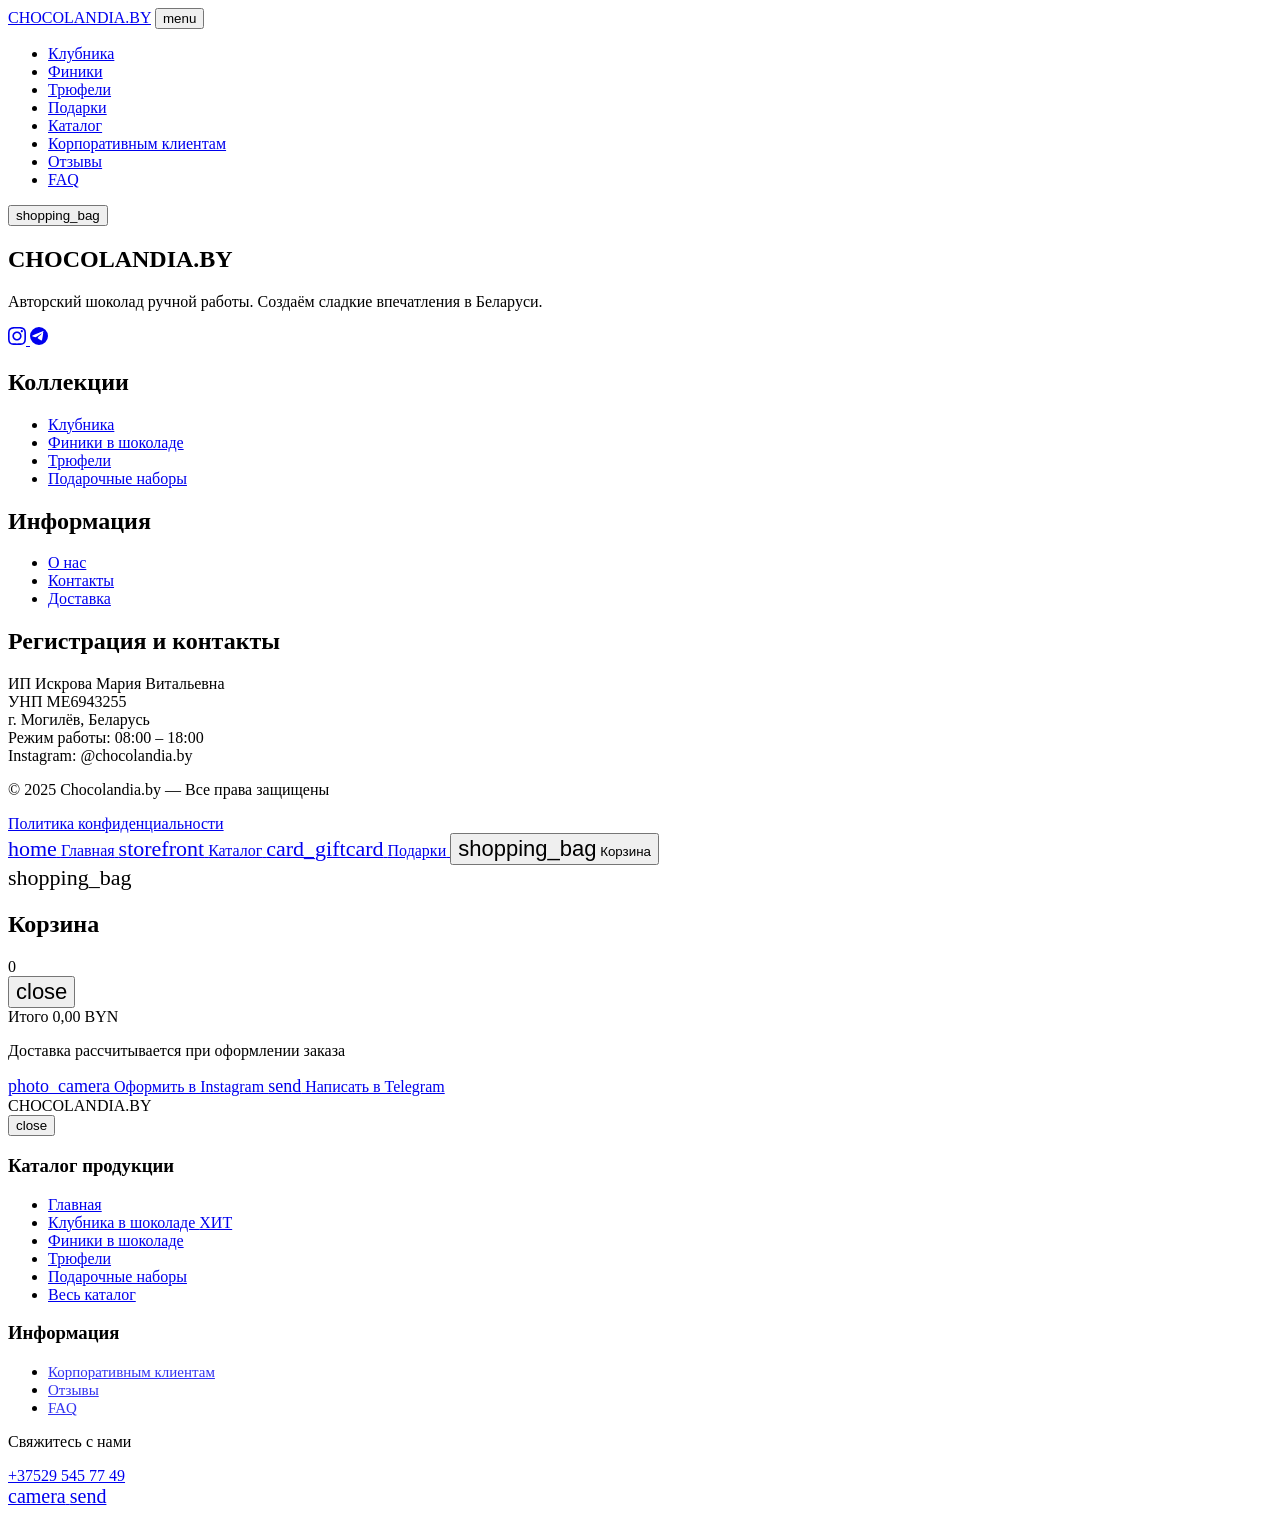
==== public_html/index.html @ 7cab3f05 "Update product catalog for Finiki, modernize UI, and update About Us section" ====
<!DOCTYPE html>
<html lang="ru" class="scroll-smooth">
<head>
  <meta charset="UTF-8" />
  <meta name="viewport" content="width=device-width, initial-scale=1.0" />

  <!-- SEO -->
  <title>Chocolandia.by — Шоколад ручной работы с доставкой по Беларуси</title>
  <meta name="description" content="Авторский шоколад ручной работы: дубайский шоколад, трюфели и подарочные наборы. Доставка курьером и почтой по всей Беларуси (Минск, Брест, Гомель и др.). Свежая клубника в шоколаде с доставкой по Беларуси." />
  <meta name="keywords" content="шоколад ручной работы, Беларусь, дубайский шоколад, клубника в шоколаде, трюфели, подарки, Chocolandia" />
  <meta name="author" content="Chocolandia.by" />

  <!-- Open Graph -->
  <meta property="og:type"        content="website" />
  <meta property="og:url"         content="https://chocolandia.by/" />
  <meta property="og:title"       content="Chocolandia.by — Шоколад ручной работы с доставкой по Беларуси" />
  <meta property="og:description" content="Авторский шоколад ручной работы: дубайский шоколад, трюфели и наборы в подарок. Доставка по всей Беларуси." />
  <meta property="og:image"       content="/assets/images/hero_slider_1.png" />

  <!-- Preconnect fonts -->
  <link rel="preconnect" href="https://fonts.googleapis.com" />
  <link rel="preconnect" href="https://fonts.gstatic.com" crossorigin />

  <!-- Favicon placeholder -->
  <link rel="icon" href="data:image/svg+xml,<svg xmlns='http://www.w3.org/2000/svg' viewBox='0 0 100 100'><text y='.9em' font-size='90'>🍫</text></svg>" />

  <!-- Main CSS -->
  <link rel="stylesheet" href="/styles.css?v=2.4" />
</head>
<body>

  <!-- ════════════════════════════════════════════════
       TOP NAVIGATION
  ════════════════════════════════════════════════ -->
  <nav class="top-nav" id="top-nav" role="navigation" aria-label="Главная навигация">
    <div class="nav-inner">
      <!-- Logo -->
      <a href="/" class="nav-logo" id="nav-logo" data-route="/">CHOCOLANDIA.BY</a>

      <!-- Hamburger (mobile) -->
      <button class="hamburger nav-icon-btn" id="hamburger-btn" aria-label="Меню">
        <span class="material-symbols-outlined">menu</span>
      </button>

      <!-- Desktop links -->
      <ul class="nav-links" id="nav-links">
        <li><a href="/collections/strawberry"  data-route="/collections/strawberry"  id="nav-strawberry">Клубника</a></li>
        <li><a href="/collections/finiki"      data-route="/collections/finiki"      id="nav-finiki">Финики</a></li>
        <li><a href="/collections/truffles"     data-route="/collections/truffles"     id="nav-truffles">Трюфели</a></li>
        <li><a href="/collections/gifts"        data-route="/collections/gifts"        id="nav-gifts">Подарки</a></li>
        <li><a href="/collections"              data-route="/collections"              id="nav-all">Каталог</a></li>
        <li><a href="/b2b"                      data-route="/b2b"                      id="nav-b2b">Корпоративным клиентам</a></li>
        <li><a href="/#reviews-section"         data-route="/#reviews-section"         id="nav-reviews">Отзывы</a></li>
        <li><a href="/#faq-section"             data-route="/#faq-section"             id="nav-faq">FAQ</a></li>
      </ul>

      <!-- Actions -->
      <div class="nav-actions">
        <button class="nav-icon-btn nav-cart-btn" id="cart-btn" aria-label="Корзина">
          <span class="material-symbols-outlined">shopping_bag</span>
          <span class="nav-cart-badge" id="cart-badge" style="display:none">0</span>
        </button>
      </div>
    </div>
  </nav>

  <!-- ════════════════════════════════════════════════
       PAGE CONTENT (SPA target)
  ════════════════════════════════════════════════ -->
  <div id="app" role="main" aria-live="polite"></div>

  <!-- ════════════════════════════════════════════════
       FOOTER (static)
  ════════════════════════════════════════════════ -->
  <footer id="site-footer" role="contentinfo">
    <div class="container">
      <div class="footer-grid">
        <!-- Brand -->
        <div>
          <h2 class="footer-brand-name">CHOCOLANDIA.BY</h2>
          <p class="footer-desc">Авторский шоколад ручной работы. Создаём сладкие впечатления в Беларуси.</p>
          <div class="footer-social">
            <a href="https://www.instagram.com/chocolandia.by/" target="_blank" rel="noopener"
               class="footer-social-btn" aria-label="Instagram">
              <svg width="18" height="18" viewBox="0 0 24 24" fill="currentColor"><path d="M12 2.163c3.204 0 3.584.012 4.85.07 3.252.148 4.771 1.691 4.919 4.919.058 1.265.069 1.645.069 4.849 0 3.205-.012 3.584-.069 4.849-.149 3.225-1.664 4.771-4.919 4.919-1.266.058-1.644.07-4.85.07-3.204 0-3.584-.012-4.849-.07-3.26-.149-4.771-1.699-4.919-4.92-.058-1.265-.07-1.644-.07-4.849 0-3.204.013-3.583.07-4.849.149-3.227 1.664-4.771 4.919-4.919 1.266-.057 1.645-.069 4.849-.069zm0-2.163c-3.259 0-3.667.014-4.947.072-4.358.2-6.78 2.618-6.98 6.98-.059 1.281-.073 1.689-.073 4.948 0 3.259.014 3.668.072 4.948.2 4.358 2.618 6.78 6.98 6.98 1.281.058 1.689.072 4.948.072 3.259 0 3.668-.014 4.948-.072 4.354-.2 6.782-2.618 6.979-6.98.059-1.28.073-1.689.073-4.948 0-3.259-.014-3.667-.072-4.947-.196-4.354-2.617-6.78-6.979-6.98-1.281-.059-1.69-.073-4.949-.073zm0 5.838c-3.403 0-6.162 2.759-6.162 6.162s2.759 6.163 6.162 6.163 6.162-2.759 6.162-6.163c0-3.403-2.759-6.162-6.162-6.162zm0 10.162c-2.209 0-4-1.79-4-4 0-2.209 1.791-4 4-4s4 1.791 4 4c0 2.21-1.791 4-4 4zm6.406-11.845c-.796 0-1.441.645-1.441 1.44s.645 1.44 1.441 1.44c.795 0 1.439-.645 1.439-1.44s-.644-1.44-1.439-1.44z"/></svg>
            </a>
            <a href="https://t.me/maryiskrova" target="_blank" rel="noopener"
               class="footer-social-btn" aria-label="Telegram">
              <svg width="18" height="18" viewBox="0 0 24 24" fill="currentColor"><path d="M11.944 0A12 12 0 0 0 0 12a12 12 0 0 0 12 12 12 12 0 0 0 12-12A12 12 0 0 0 12 0a12 12 0 0 0-.056 0zm4.962 7.224c.1-.002.321.023.465.14a.506.506 0 0 1 .171.325c.016.093.036.306.02.472-.18 1.898-.962 6.502-1.36 8.627-.168.9-.499 1.201-.82 1.23-.69.1-1.21-.42-1.88-.86-1.04-.69-1.63-1.11-2.64-1.78-1.16-.77-.41-1.2.25-1.89l.017-.017c.5-.47 4.6-4.32 4.68-4.66.01-.04.02-.19-.07-.27-.09-.08-.22-.05-.32-.03-.14.03-2.35 1.49-6.63 4.38-.63.43-1.19.64-1.7.63-.55-.01-1.6-.31-2.39-.56-.96-.31-1.73-.47-1.66-.99.03-.27.4-.55 1.1-.84 4.33-1.88 7.22-3.13 8.66-3.73 4.12-1.72 4.97-2.01 5.53-2.02z"/></svg>
            </a>
          </div>
        </div>

        <!-- Collections -->
        <div>
          <h2 class="footer-col-title">Коллекции</h2>
          <ul class="footer-links">
            <li><a href="/collections/strawberry" data-route="/collections/strawberry">Клубника</a></li>
            <li><a href="/collections/finiki"       data-route="/collections/finiki">Финики в шоколаде</a></li>
            <li><a href="/collections/truffles"    data-route="/collections/truffles">Трюфели</a></li>
            <li><a href="/collections/gifts"       data-route="/collections/gifts">Подарочные наборы</a></li>

          </ul>
        </div>

        <!-- Info -->
        <div>
          <h2 class="footer-col-title">Информация</h2>
          <ul class="footer-links">
            <li><a href="/#about-section" data-route="/">О нас</a></li>
            <li><a href="/#contact-section" data-route="/">Контакты</a></li>
            <li><a href="/#delivery-section" data-route="/">Доставка</a></li>
          </ul>
        </div>

        <!-- Contact -->
        <div>
          <h2 class="footer-col-title">Регистрация и контакты</h2>
          <p class="footer-contact">
            ИП Искрова Мария Витальевна<br />
            УНП ME6943255<br />
            г. Могилёв, Беларусь<br />
            Режим работы: 08:00 – 18:00<br />
            <a href="https://www.instagram.com/chocolandia.by/" target="_blank" rel="noopener"
               style="color:inherit;text-decoration:none;opacity:1;">Instagram: @chocolandia.by</a>
          </p>
        </div>
      </div>

      <div class="footer-bottom">
        <p class="footer-legal">&copy; 2025 Chocolandia.by — Все права защищены</p>
        <div class="footer-legal-links">
          <a href="/privacy" data-route="/privacy">Политика конфиденциальности</a>
        </div>
      </div>
    </div>
  </footer>

  <!-- ════════════════════════════════════════════════
       MOBILE BOTTOM NAV
  ════════════════════════════════════════════════ -->
  <nav class="bottom-nav" id="bottom-nav" aria-label="Нижняя навигация">
    <a href="/" data-route="/" class="bottom-nav-item" id="bnav-home">
      <span class="material-symbols-outlined" style="font-size:22px">home</span>
      <span class="bottom-nav-label">Главная</span>
    </a>
    <a href="/collections" data-route="/collections" class="bottom-nav-item" id="bnav-collections">
      <span class="material-symbols-outlined" style="font-size:22px">storefront</span>
      <span class="bottom-nav-label">Каталог</span>
    </a>
    <a href="/collections/gifts" data-route="/collections/gifts" class="bottom-nav-item" id="bnav-gifts">
      <span class="material-symbols-outlined" style="font-size:22px">card_giftcard</span>
      <span class="bottom-nav-label">Подарки</span>
    </a>
    <button class="bottom-nav-item" id="bnav-cart">
      <span class="material-symbols-outlined" style="font-size:22px">shopping_bag</span>
      <span class="bottom-nav-label">Корзина</span>
    </button>
  </nav>

  <!-- ════════════════════════════════════════════════
       CART DRAWER
  ════════════════════════════════════════════════ -->
  <!-- Overlay backdrop -->
  <div class="cart-overlay" id="cart-overlay" aria-hidden="true"></div>

  <!-- Drawer panel -->
  <aside class="cart-drawer" id="cart-drawer" role="dialog" aria-modal="true" aria-label="Корзина">
    <!-- Header -->
    <div class="cart-drawer-header">
      <div class="cart-drawer-title-row">
        <span class="material-symbols-outlined" style="font-size:22px;color:var(--color-secondary)">shopping_bag</span>
        <h2 class="cart-drawer-title">Корзина</h2>
        <span class="cart-drawer-count" id="cart-drawer-count">0</span>
      </div>
      <button class="cart-drawer-close" id="cart-drawer-close" aria-label="Закрыть корзину">
        <span class="material-symbols-outlined" style="font-size:22px">close</span>
      </button>
    </div>

    <!-- Items list -->
    <div class="cart-drawer-body" id="cart-drawer-body">
      <!-- Filled dynamically -->
    </div>

    <!-- Footer: summary + checkout -->
    <div class="cart-drawer-footer" id="cart-drawer-footer">
      <div class="cart-summary">
        <div class="cart-summary-row">
          <span class="cart-summary-label">Итого</span>
          <span class="cart-summary-total" id="cart-summary-total">0,00 BYN</span>
        </div>
        <p class="cart-summary-note">Доставка рассчитывается при оформлении заказа</p>
      </div>
      <div class="cart-checkout-actions">
        <a href="https://www.instagram.com/chocolandia.by/"
           target="_blank" rel="noopener"
           class="btn btn-primary cart-checkout-btn"
           id="cart-checkout-instagram">
          <span class="material-symbols-outlined" style="font-size:18px">photo_camera</span>
          Оформить в Instagram
        </a>
        <a href="https://t.me/chocolandia_by"
           target="_blank" rel="noopener"
           class="btn btn-secondary cart-checkout-btn"
           id="cart-checkout-telegram">
          <span class="material-symbols-outlined" style="font-size:18px">send</span>
          Написать в Telegram
        </a>
      </div>
    </div>
  </aside>

  <!-- Toast notification -->
  <div class="toast" id="toast" role="status" aria-live="polite"></div>

  <!-- ════════════════════════════════════════════════
       MOBILE SIDEBAR
  ════════════════════════════════════════════════ -->
  <div class="sidebar-overlay" id="sidebar-overlay"></div>
  <aside class="sidebar" id="sidebar">
    <div class="sidebar-header">
      <div class="sidebar-logo">CHOCOLANDIA.BY</div>
      <button class="sidebar-close" id="sidebar-close" aria-label="Закрыть меню">
        <span class="material-symbols-outlined">close</span>
      </button>
    </div>

    <nav class="sidebar-nav">
      <!-- Section: Catalog -->
      <div class="sidebar-section">
        <h3 class="sidebar-section-title">Каталог продукции</h3>
        <ul class="sidebar-section-list">
          <li>
            <a href="/" data-route="/" class="sidebar-link">Главная</a>
          </li>
          <li>
            <a href="/collections/strawberry" data-route="/collections/strawberry" class="sidebar-link">
              Клубника в шоколаде
              <span class="sidebar-link-badge">ХИТ</span>
            </a>
          </li>
          <li>
            <a href="/collections/finiki" data-route="/collections/finiki" class="sidebar-link">Финики в шоколаде</a>
          </li>
          <li>
            <a href="/collections/truffles" data-route="/collections/truffles" class="sidebar-link">Трюфели</a>
          </li>
          <li>
            <a href="/collections/gifts" data-route="/collections/gifts" class="sidebar-link">Подарочные наборы</a>
          </li>
          <li>
            <a href="/collections" data-route="/collections" class="sidebar-link">Весь каталог</a>
          </li>
        </ul>
      </div>

      <!-- Section: Info -->
      <div class="sidebar-section">
        <h3 class="sidebar-section-title">Информация</h3>
        <ul class="sidebar-section-list">
          <li>
            <a href="/b2b" data-route="/b2b" class="sidebar-link" style="font-size: 0.9375rem; opacity: 0.8;">Корпоративным клиентам</a>
          </li>
          <li>
            <a href="/#reviews-section" data-route="/#reviews-section" class="sidebar-link" style="font-size: 0.9375rem; opacity: 0.8;">Отзывы</a>
          </li>
          <li>
            <a href="/#faq-section" data-route="/#faq-section" class="sidebar-link" style="font-size: 0.9375rem; opacity: 0.8;">FAQ</a>
          </li>
        </ul>
      </div>


    </nav>

    <div class="sidebar-footer">
      <div class="sidebar-contact-info" style="flex-direction: column; align-items: flex-start; gap: 1.25rem;">
        <div>
          <p class="sidebar-contact-label">Свяжитесь с нами</p>
          <a href="tel:+375295457749" class="sidebar-contact-value" style="display: block; white-space: nowrap;">+37529 545 77 49</a>
        </div>
        <div class="sidebar-social-group">
          <a href="https://www.instagram.com/chocolandia.by/" target="_blank" class="sidebar-social-circle" aria-label="Instagram">
            <span class="material-symbols-outlined" style="font-size: 20px;">camera</span>
          </a>
          <a href="https://t.me/maryiskrova" target="_blank" class="sidebar-social-circle" aria-label="Telegram">
            <span class="material-symbols-outlined" style="font-size: 20px;">send</span>
          </a>
        </div>
      </div>
    </div>
  </aside>


  <!-- App script -->
  <script src="/app.js?v=1.9"></script>
</body>
</html>
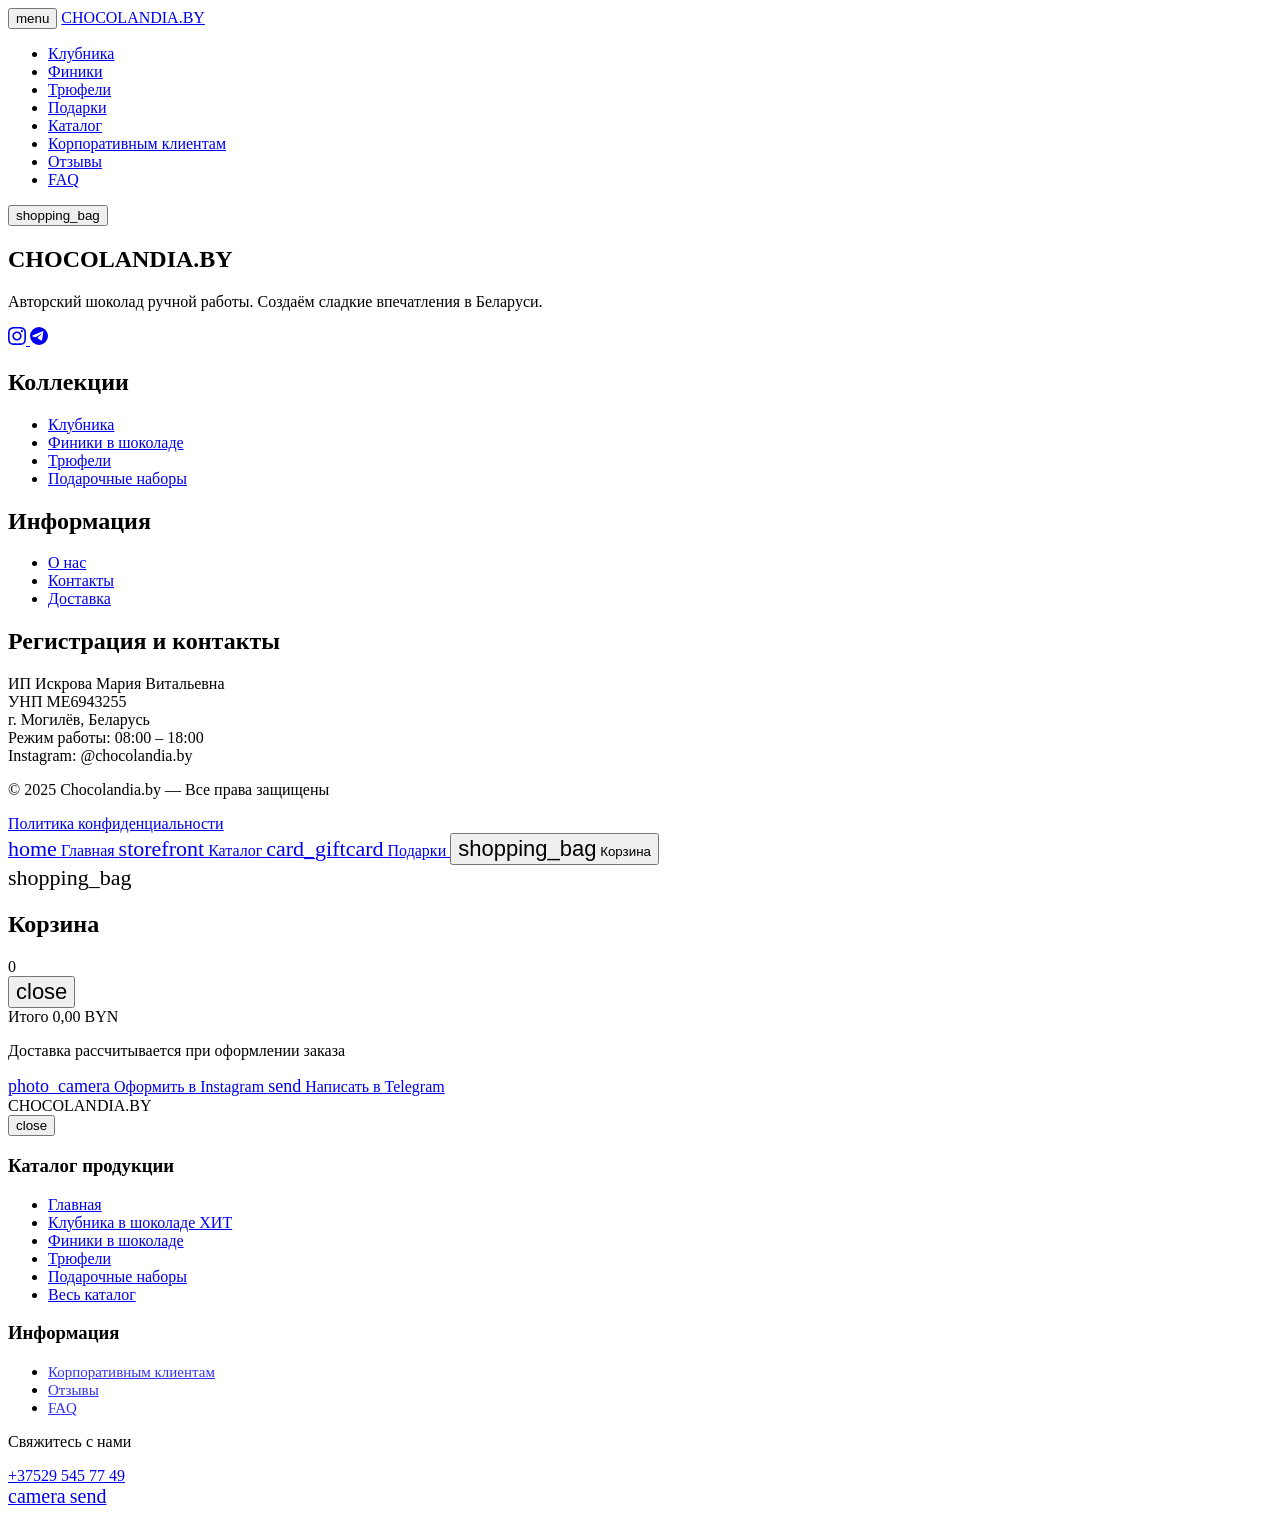
==== commit 44459a90: "Update banners with new images and adjust mobile header layout" ====
--- a/public_html/index.html
+++ b/public_html/index.html
@@ -34,13 +34,13 @@
   ════════════════════════════════════════════════ -->
   <nav class="top-nav" id="top-nav" role="navigation" aria-label="Главная навигация">
     <div class="nav-inner">
-      <!-- Logo -->
-      <a href="/" class="nav-logo" id="nav-logo" data-route="/">CHOCOLANDIA.BY</a>
-
       <!-- Hamburger (mobile) -->
       <button class="hamburger nav-icon-btn" id="hamburger-btn" aria-label="Меню">
         <span class="material-symbols-outlined">menu</span>
       </button>
+
+      <!-- Logo -->
+      <a href="/" class="nav-logo" id="nav-logo" data-route="/">CHOCOLANDIA.BY</a>
 
       <!-- Desktop links -->
       <ul class="nav-links" id="nav-links">
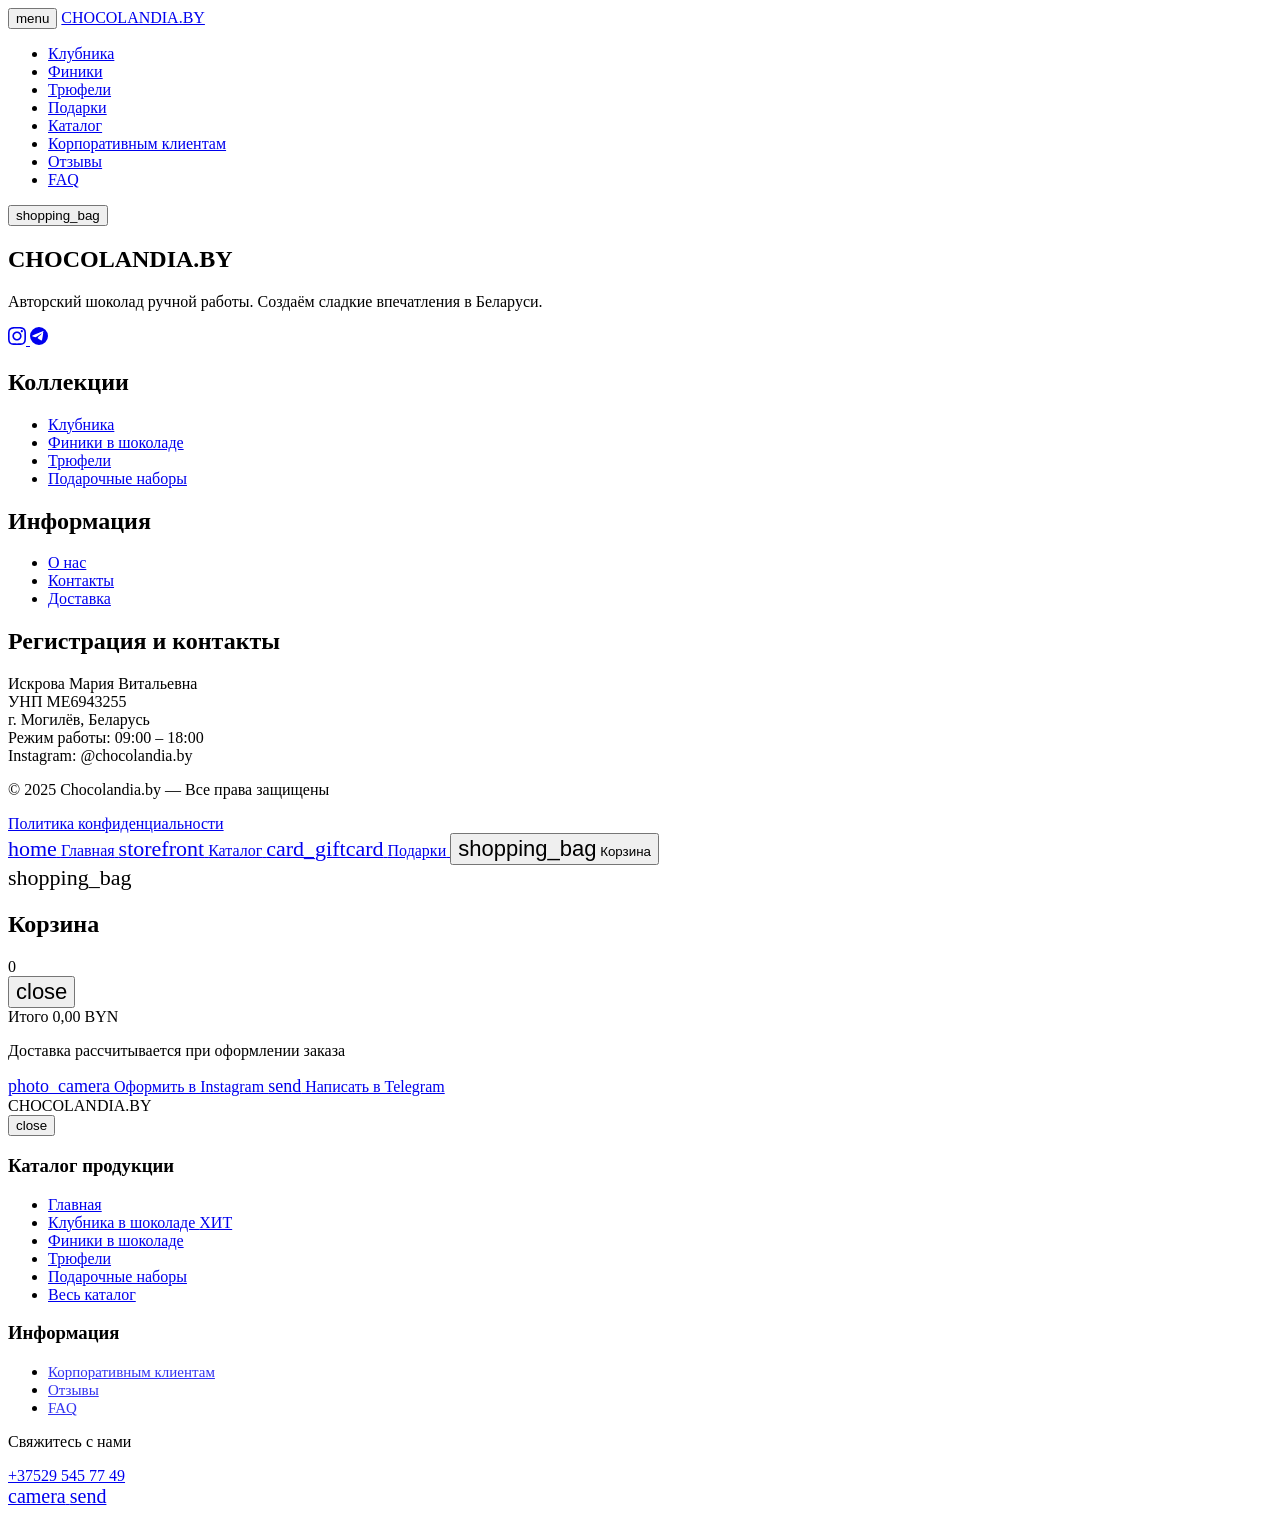
==== commit a9af30d2: "feat: enhance checkout flow and update footer registration" ====
--- a/public_html/index.html
+++ b/public_html/index.html
@@ -6,15 +6,15 @@
 
   <!-- SEO -->
   <title>Chocolandia.by — Шоколад ручной работы с доставкой по Беларуси</title>
-  <meta name="description" content="Авторский шоколад ручной работы: дубайский шоколад, трюфели и подарочные наборы. Доставка курьером и почтой по всей Беларуси (Минск, Брест, Гомель и др.). Свежая клубника в шоколаде с доставкой по Беларуси." />
-  <meta name="keywords" content="шоколад ручной работы, Беларусь, дубайский шоколад, клубника в шоколаде, трюфели, подарки, Chocolandia" />
+  <meta name="description" content="Авторский шоколад ручной работы: финики в шоколаде, трюфели и подарочные наборы. Доставка курьером и почтой по всей Беларуси (Минск, Брест, Гомель и др.). Свежая клубника в шоколаде с доставкой по Беларуси." />
+  <meta name="keywords" content="шоколад ручной работы, Беларусь, финики в шоколаде, клубника в шоколаде, трюфели, подарки, Chocolandia" />
   <meta name="author" content="Chocolandia.by" />
 
   <!-- Open Graph -->
   <meta property="og:type"        content="website" />
   <meta property="og:url"         content="https://chocolandia.by/" />
   <meta property="og:title"       content="Chocolandia.by — Шоколад ручной работы с доставкой по Беларуси" />
-  <meta property="og:description" content="Авторский шоколад ручной работы: дубайский шоколад, трюфели и наборы в подарок. Доставка по всей Беларуси." />
+  <meta property="og:description" content="Авторский шоколад ручной работы: финики в шоколаде, трюфели и наборы в подарок. Доставка по всей Беларуси." />
   <meta property="og:image"       content="/assets/images/hero_slider_1.png" />
 
   <!-- Preconnect fonts -->
@@ -117,10 +117,10 @@
         <div>
           <h2 class="footer-col-title">Регистрация и контакты</h2>
           <p class="footer-contact">
-            ИП Искрова Мария Витальевна<br />
+            Искрова Мария Витальевна<br />
             УНП ME6943255<br />
             г. Могилёв, Беларусь<br />
-            Режим работы: 08:00 – 18:00<br />
+            Режим работы: 09:00 – 18:00<br />
             <a href="https://www.instagram.com/chocolandia.by/" target="_blank" rel="noopener"
                style="color:inherit;text-decoration:none;opacity:1;">Instagram: @chocolandia.by</a>
           </p>
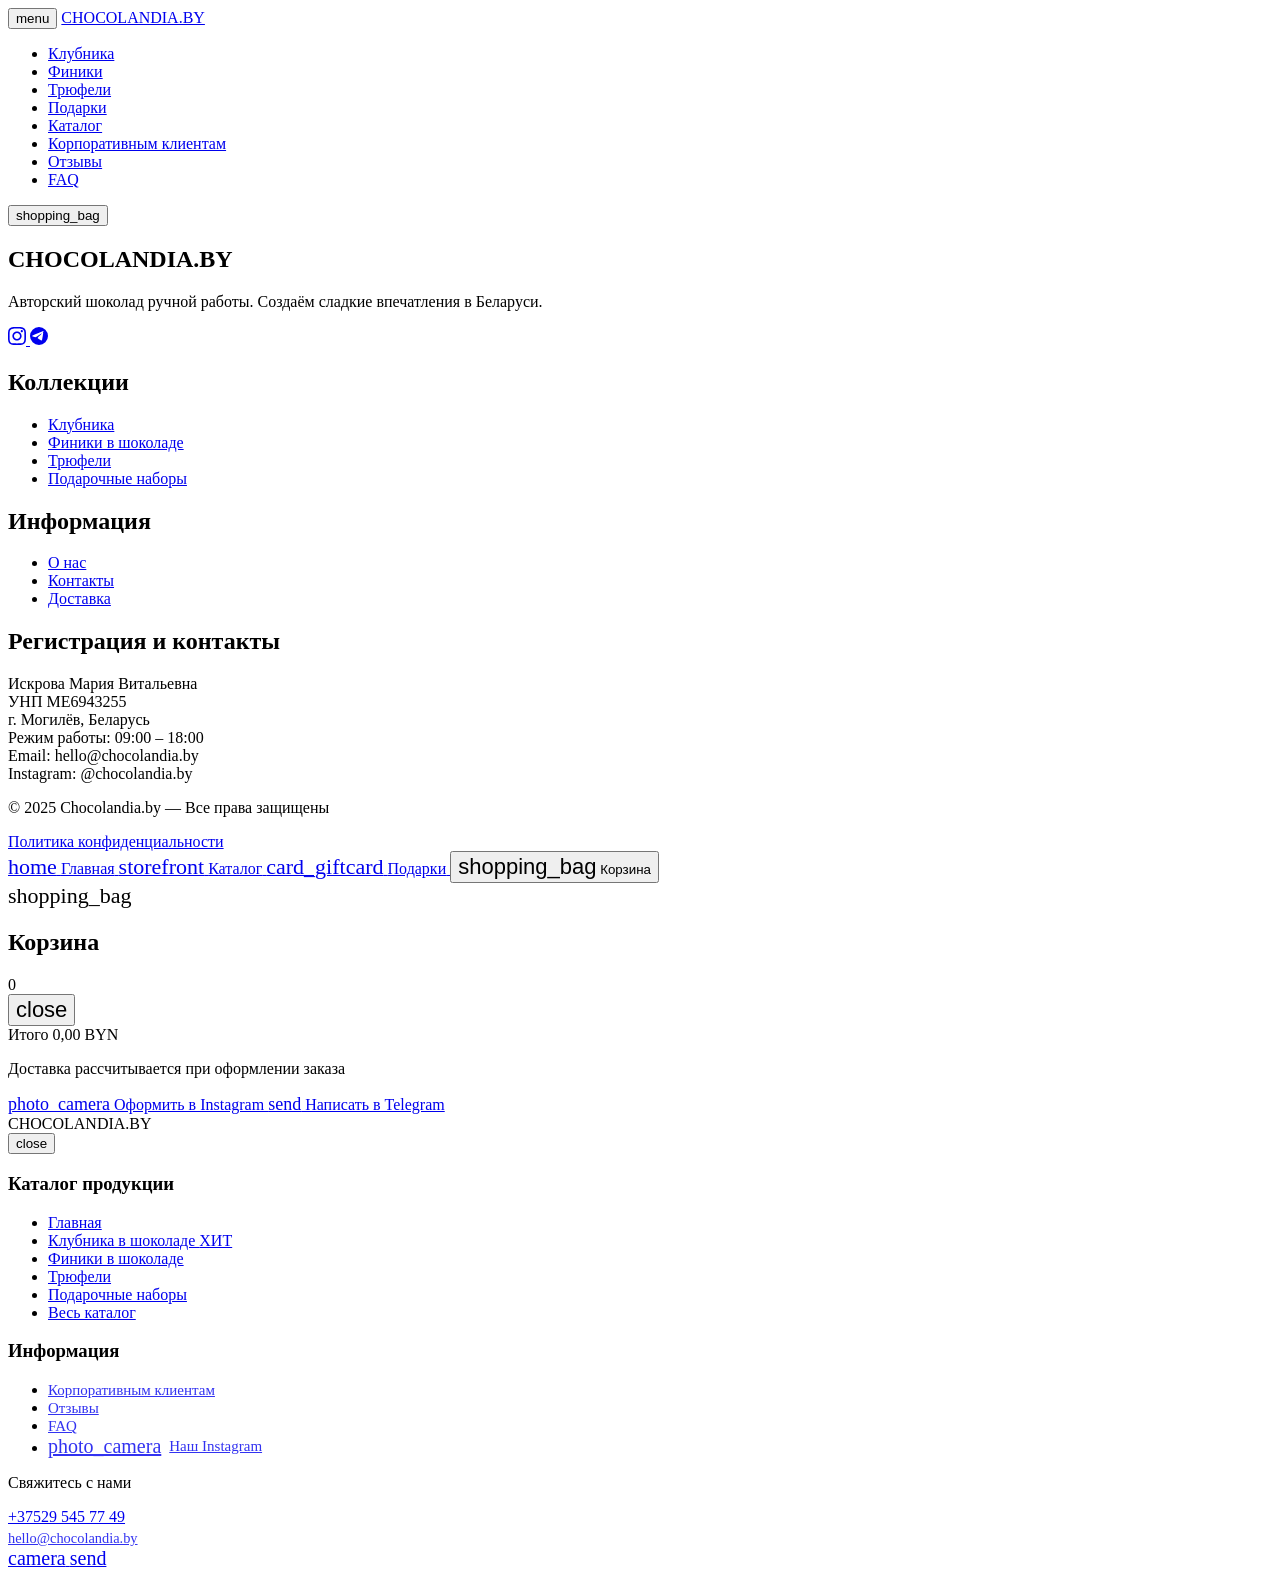
==== commit 72c50828: "Update prices, contact info and remove duplicate products" ====
--- a/public_html/index.html
+++ b/public_html/index.html
@@ -1,6 +1,16 @@
 <!DOCTYPE html>
 <html lang="ru" class="scroll-smooth">
 <head>
+  <!-- Google tag (gtag.js) -->
+  <script async src="https://www.googletagmanager.com/gtag/js?id=G-HKTGSE7QEL"></script>
+  <script>
+    window.dataLayer = window.dataLayer || [];
+    function gtag(){dataLayer.push(arguments);}
+    gtag('js', new Date());
+
+    gtag('config', 'G-HKTGSE7QEL');
+  </script>
+
   <meta charset="UTF-8" />
   <meta name="viewport" content="width=device-width, initial-scale=1.0" />
 
@@ -121,6 +131,7 @@
             УНП ME6943255<br />
             г. Могилёв, Беларусь<br />
             Режим работы: 09:00 – 18:00<br />
+            Email: <a href="mailto:hello@chocolandia.by" style="color:inherit;text-decoration:none;">hello@chocolandia.by</a><br />
             <a href="https://www.instagram.com/chocolandia.by/" target="_blank" rel="noopener"
                style="color:inherit;text-decoration:none;opacity:1;">Instagram: @chocolandia.by</a>
           </p>
@@ -268,6 +279,12 @@
           <li>
             <a href="/#faq-section" data-route="/#faq-section" class="sidebar-link" style="font-size: 0.9375rem; opacity: 0.8;">FAQ</a>
           </li>
+          <li>
+            <a href="https://www.instagram.com/chocolandia.by/" target="_blank" class="sidebar-link" style="font-size: 0.9375rem; opacity: 0.8; display: flex; align-items: center; gap: 8px;">
+              <span class="material-symbols-outlined" style="font-size: 20px;">photo_camera</span>
+              Наш Instagram
+            </a>
+          </li>
         </ul>
       </div>
 
@@ -278,7 +295,8 @@
       <div class="sidebar-contact-info" style="flex-direction: column; align-items: flex-start; gap: 1.25rem;">
         <div>
           <p class="sidebar-contact-label">Свяжитесь с нами</p>
-          <a href="tel:+375295457749" class="sidebar-contact-value" style="display: block; white-space: nowrap;">+37529 545 77 49</a>
+          <a href="tel:+375295457749" class="sidebar-contact-value" style="display: block; white-space: nowrap; margin-bottom: 4px;">+37529 545 77 49</a>
+          <a href="mailto:hello@chocolandia.by" class="sidebar-contact-value" style="display: block; font-size: 0.9rem; opacity: 0.8;">hello@chocolandia.by</a>
         </div>
         <div class="sidebar-social-group">
           <a href="https://www.instagram.com/chocolandia.by/" target="_blank" class="sidebar-social-circle" aria-label="Instagram">
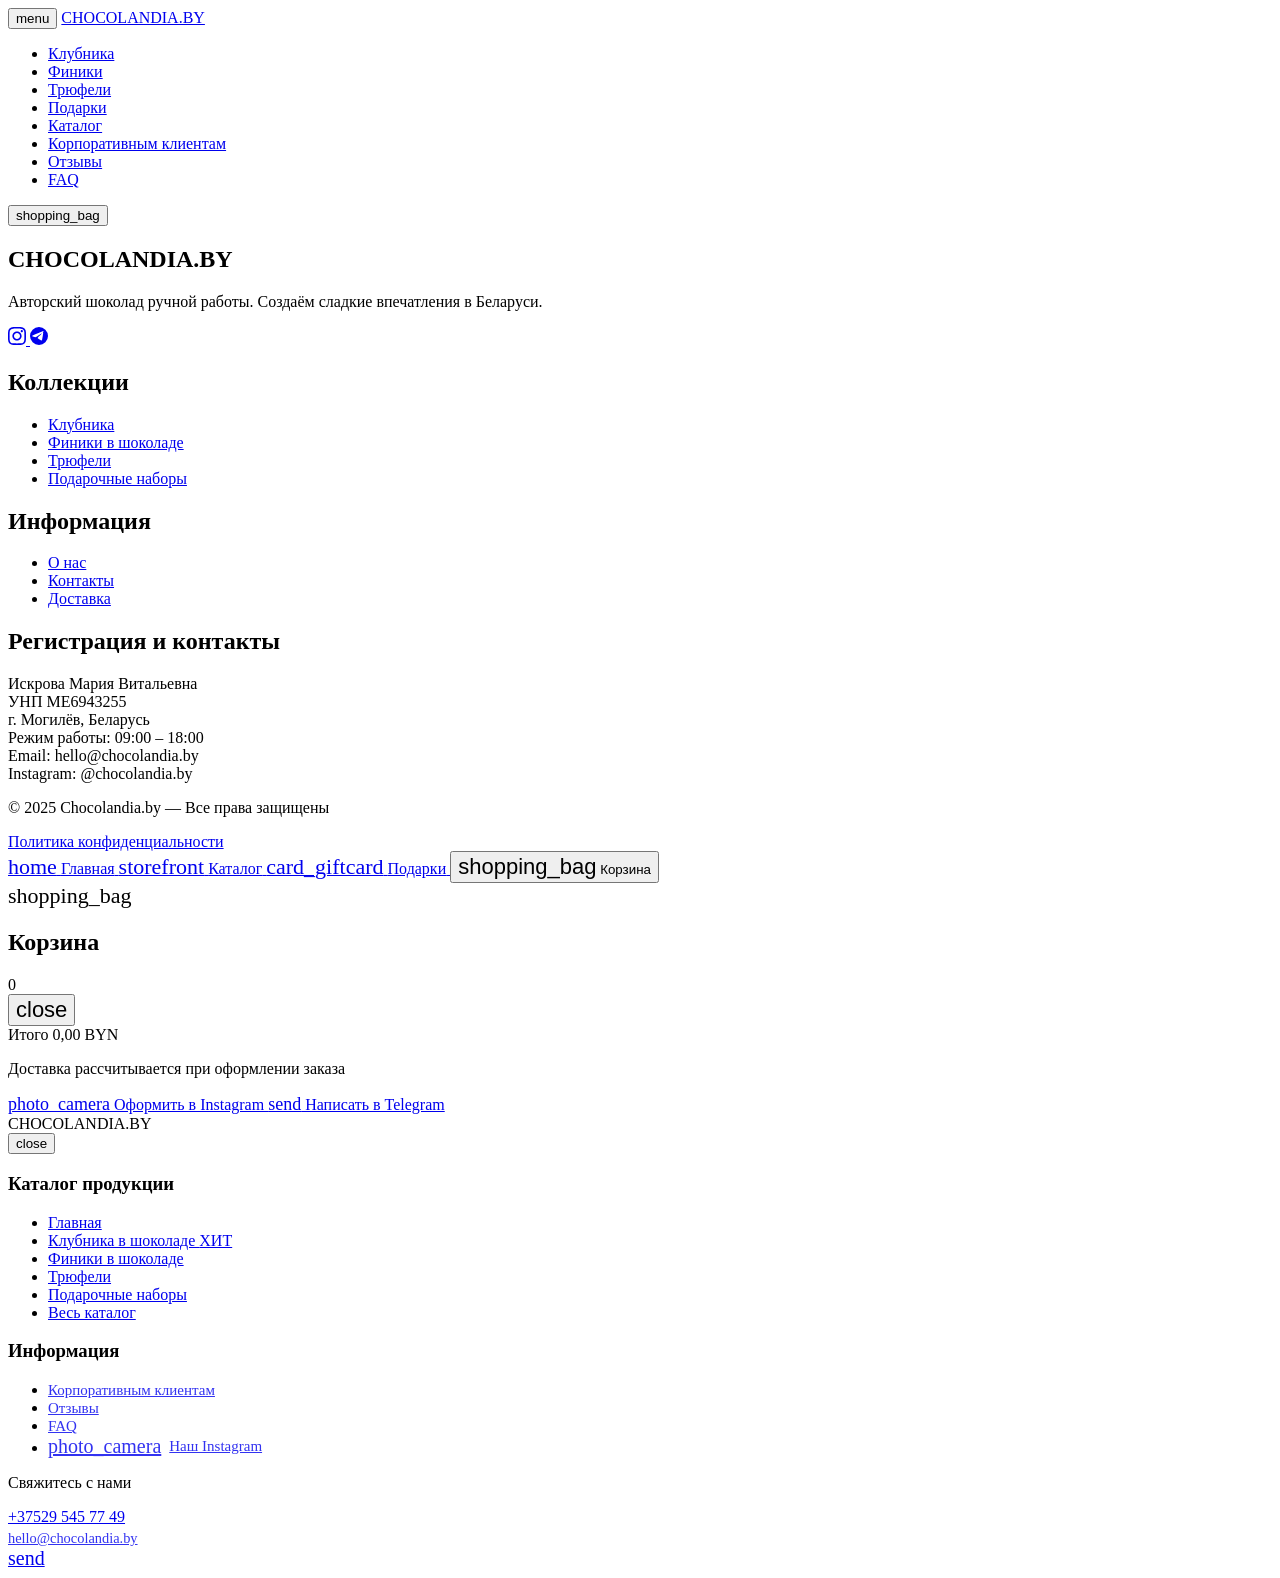
==== commit 74b72981: "Remove redundant Instagram icon from sidebar footer" ====
--- a/public_html/index.html
+++ b/public_html/index.html
@@ -299,9 +299,6 @@
           <a href="mailto:hello@chocolandia.by" class="sidebar-contact-value" style="display: block; font-size: 0.9rem; opacity: 0.8;">hello@chocolandia.by</a>
         </div>
         <div class="sidebar-social-group">
-          <a href="https://www.instagram.com/chocolandia.by/" target="_blank" class="sidebar-social-circle" aria-label="Instagram">
-            <span class="material-symbols-outlined" style="font-size: 20px;">camera</span>
-          </a>
           <a href="https://t.me/maryiskrova" target="_blank" class="sidebar-social-circle" aria-label="Telegram">
             <span class="material-symbols-outlined" style="font-size: 20px;">send</span>
           </a>
